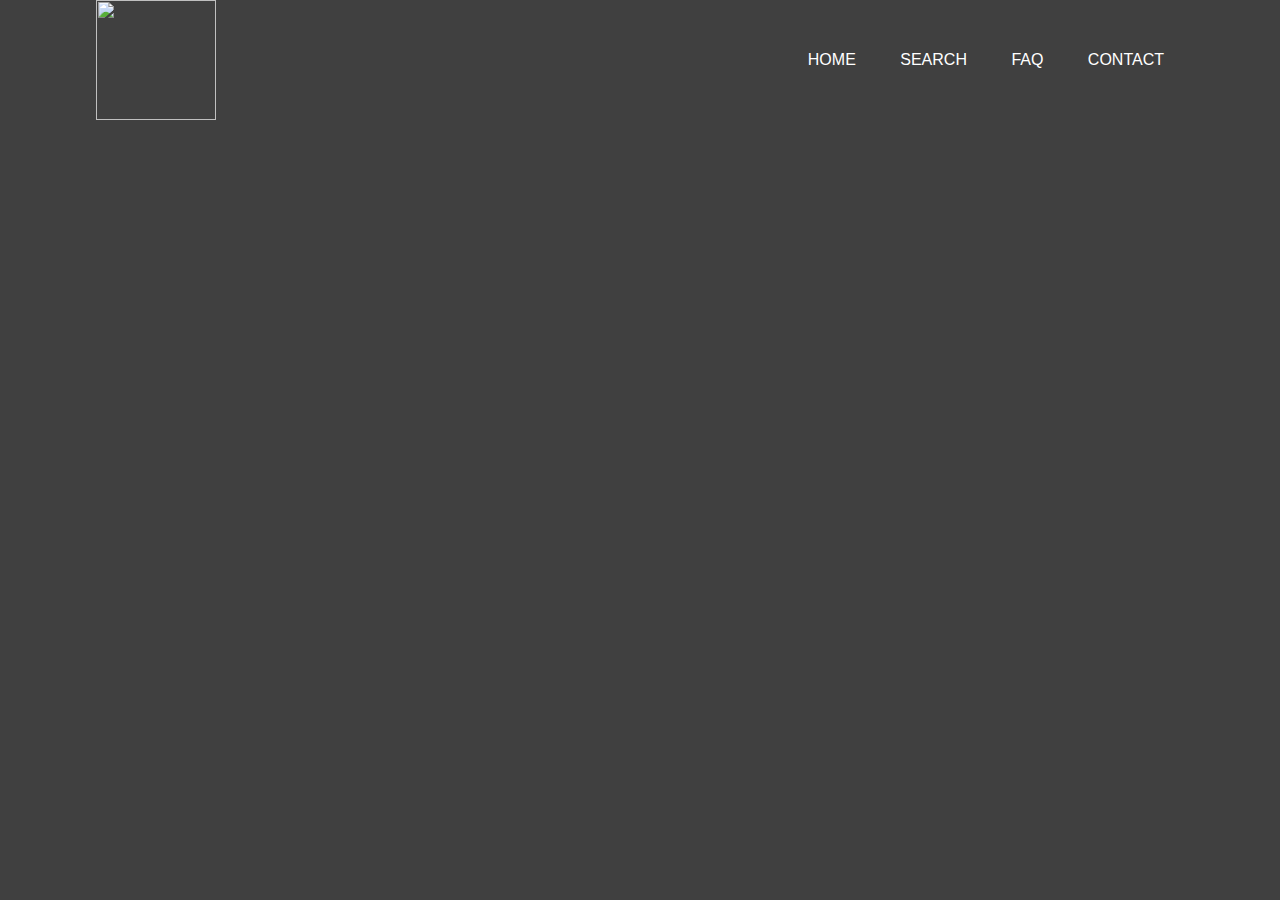
==== tools/homefolder/index.html @ 7167a77f "Creating homepage" ====
<html lang="en">
<head>
    <title>Homepage</title>
    <link rel="stylesheet" href="style.css">
</head>
<body>
    <div class= "banner"> 
        <div class = "navbar">
            <img src="logo.png" class="logo">
            <ul>
                <li><a href="#">Home</a></li>
                <li><a href="#">Search</a></li>
                <li><a href="#">FAQ</a></li>
                <li><a href="#">Contact</a></li>
            </ul>
        </div>

    </div>
    
</body>
</html>
---- tools/homefolder/style.css ----
*{
    margin:0;
    padding:0;
    font-family: sans-serif;
}

.banner {
    width: 100%;
    height: 100vh;
    background-image: linear-gradient(rgba(0,0,0,0.75), rgba(0,0,0,0.75)),url(homepagebackground.jpg);
    background-size: cover;
    background-position: center;
}

.navbar{
    width: 85%;
    margin: auto;
    padding: 35 px 0;
    display: flex;
    align-items: center;
    justify-content: space-between;
}

.logo{
    width:120px;
    cursor: pointer;
}

.navbar ul li{
    list-style: none;
    display: inline-block;
    margin: 0 20px;
}

.navbar ul li a{
    text-decoration: none;
    color: #fff;
    text-transform: uppercase;
}
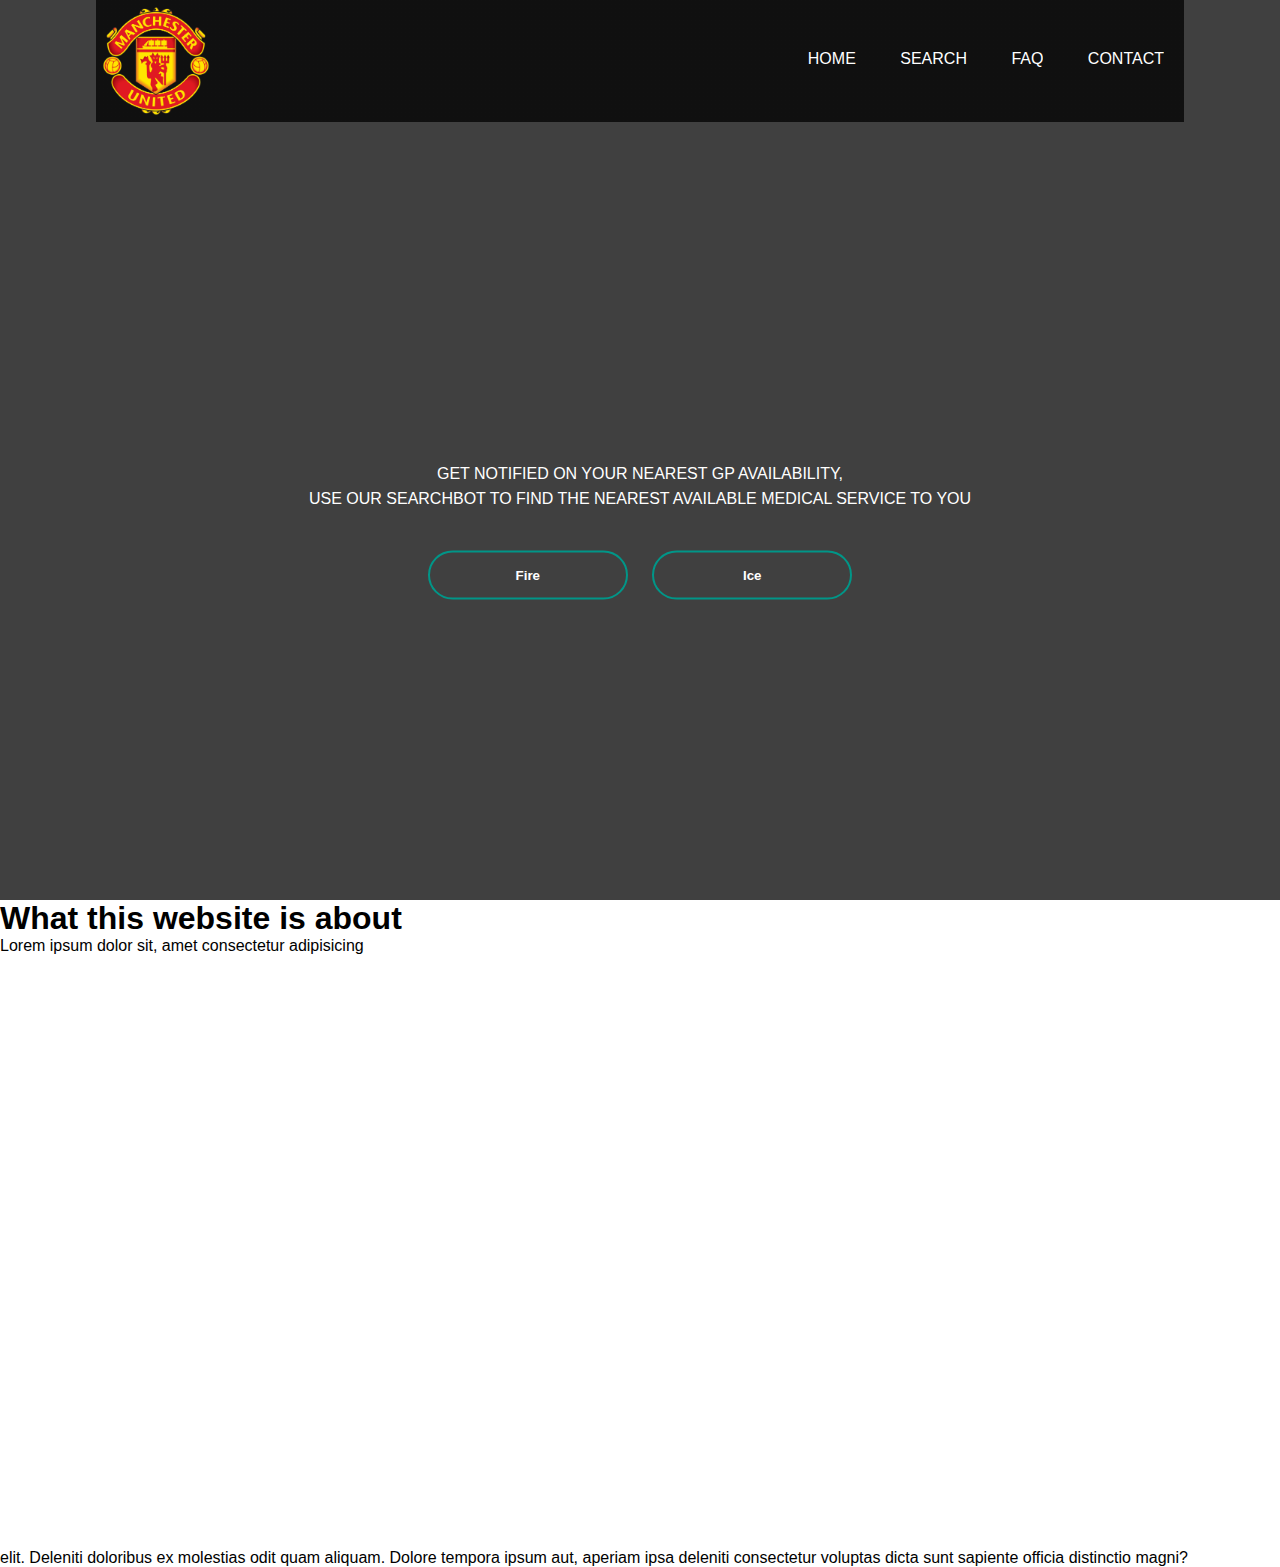
==== commit 7cf7927e: "homepage creation" ====
--- a/tools/homefolder/index.html
+++ b/tools/homefolder/index.html
@@ -6,7 +6,7 @@
 <body>
     <div class= "banner"> 
         <div class = "navbar">
-            <img src="logo.png" class="logo">
+            <img src="hospitalogo.png" class="logo">
             <ul>
                 <li><a href="#">Home</a></li>
                 <li><a href="#">Search</a></li>
@@ -15,6 +15,24 @@
             </ul>
         </div>
 
+        <div class="content">
+            <h1> HELPING YOU MEDICALLY </h1>
+            <p> GET NOTIFIED ON YOUR NEAREST GP AVAILABILITY, <br> USE OUR SEARCHBOT TO FIND THE NEAREST AVAILABLE MEDICAL SERVICE TO YOU</p>
+            <div>
+                <button type="button"><span></span>Fire</button>
+                <button type="button"><span></span>Ice</button>
+            </div>
+        </div>
+    </div>
+   
+    <section class="secondpage">
+        <h1>What this website is about</h1>
+        <p>Lorem ipsum dolor sit, amet consectetur adipisicing<br><br><br><br><br><br><br><br><br><br><br><br><br><br><br><br><br><br><br><br><br><br><br><br><br><br><br><br><br><br><br><br><br><br> elit. Deleniti doloribus ex molestias odit quam aliquam. Dolore tempora ipsum aut, aperiam ipsa deleniti consectetur voluptas dicta sunt sapiente officia distinctio magni?</p>
+
+
+    </section>
+
+
     </div>
     
 </body>
--- a/tools/homefolder/style.css
+++ b/tools/homefolder/style.css
@@ -1,7 +1,9 @@
 *{
     margin:0;
     padding:0;
-    font-family: sans-serif;
+    font-family: 'Poppins', sans-serif;
+    overflow-x:hidden;
+    overflow-y:auto;
 }
 
 .banner {
@@ -19,6 +21,7 @@
     display: flex;
     align-items: center;
     justify-content: space-between;
+    background-image: linear-gradient(rgba(0,0,0,0.75), rgba(0,0,0,0.75));
 }
 
 .logo{
@@ -30,10 +33,117 @@
     list-style: none;
     display: inline-block;
     margin: 0 20px;
+    position: relative;
 }
 
 .navbar ul li a{
     text-decoration: none;
     color: #fff;
     text-transform: uppercase;
-}+}
+
+.navbar ul li::after{
+    content: '';
+    height: 2px;
+    width: 0;
+    background: #009688;
+    position: absolute;
+    left: 0;
+    bottom: -0px;
+    transition: 0.5s;
+
+}
+
+.navbar ul li:hover:after{
+    width:100%;
+}
+
+.content{
+    width: 100%;
+    position: absolute;
+    top: 50%;
+    transform: translateY(-50%);
+    text-align: center;
+    color: #fff;
+}
+
+.content h1{
+    font-size: 70px;
+    margin-top: 80px;
+    /*-webkit-text-stroke: 1px #fff;*/
+    color: transparent;
+    background-image: linear-gradient(#fff,#fff);
+    background-repeat: no-repeat;
+    -webkit-background-clip: text;
+    background-position: -1500px 0;
+    animation: backcolor 10s linear infinite ;
+}
+
+@keyframes backcolor {
+    100%{
+        background-position:0 0;
+
+    }
+}
+
+.content p{
+    margin: 20px auto;
+    font-weight: 100;
+    line-height: 25px;
+    animation: fadeIn 5s;
+    -webkit-transition: opacity 2s ease-in;
+    -moz-transition: opacity 2s ease-in;
+    -o-transition: opacity 2s ease-in;
+    -ms-transition: opacity 2s ease-in;
+    transition: opacity 2s ease-in;
+}
+
+@keyframes fadeIn {
+    
+    0% { opacity: 0; }
+    100% { opacity: 1; }
+  }
+
+button{
+    width: 200px;
+    padding: 15px 0;
+    text-align: center;
+    margin: 20px 10px;
+    border-radius: 25px;
+    font-weight: bold;
+    border: 2px solid #009688;
+    background: transparent;
+    color: white;
+    cursor: pointer;
+    position: relative;
+    overflow: hidden;
+}
+
+span{
+    background: #009688;
+    height: 100%;
+    width: 0;
+    border-radius:25px ;
+    position: absolute;
+    left: 0;
+    bottom: 0;
+    z-index: -1;
+    transition: 0.5s;
+}
+
+button:hover span{
+    width: 100%;
+}
+
+button:hover {
+    border: none;
+}
+
+/*----- second page -----*/
+
+.course{
+    width: 80%;
+    margin: auto;
+    text-align: center;
+    padding-top: 100px;
+}
